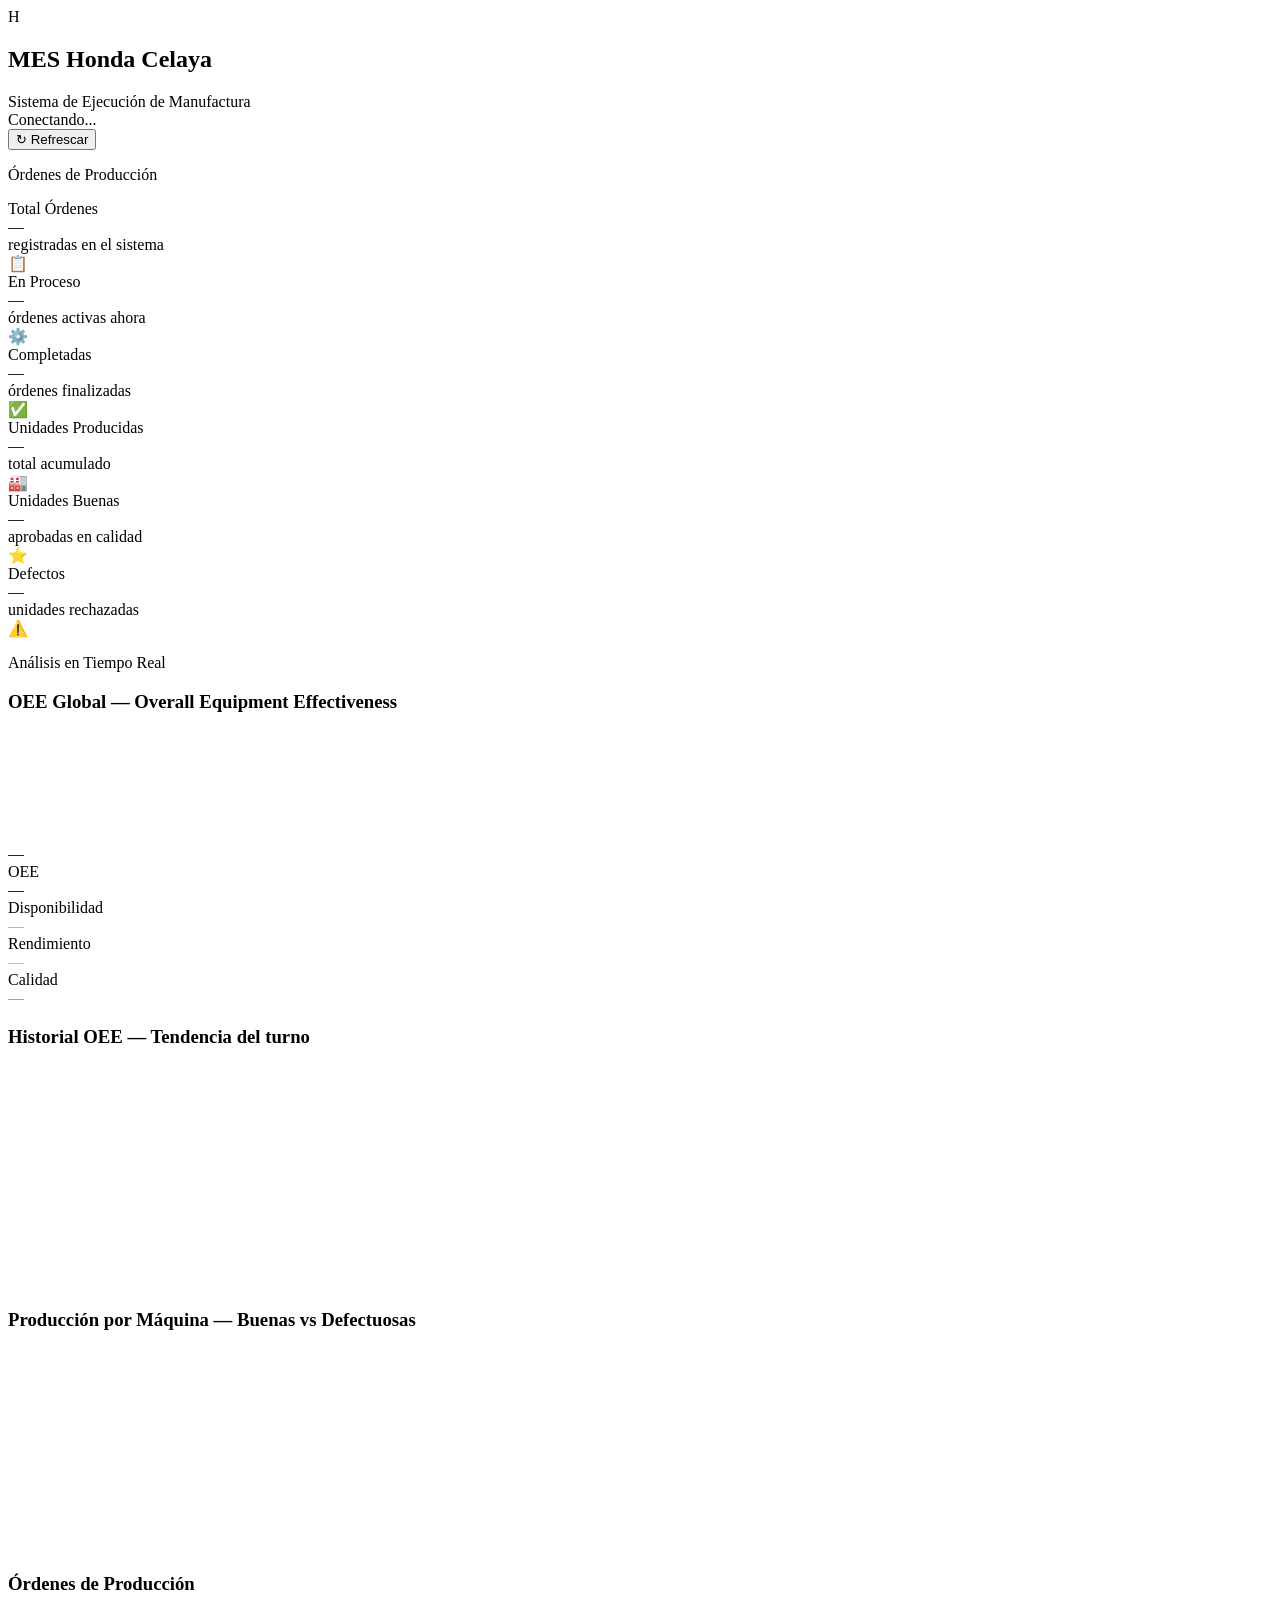
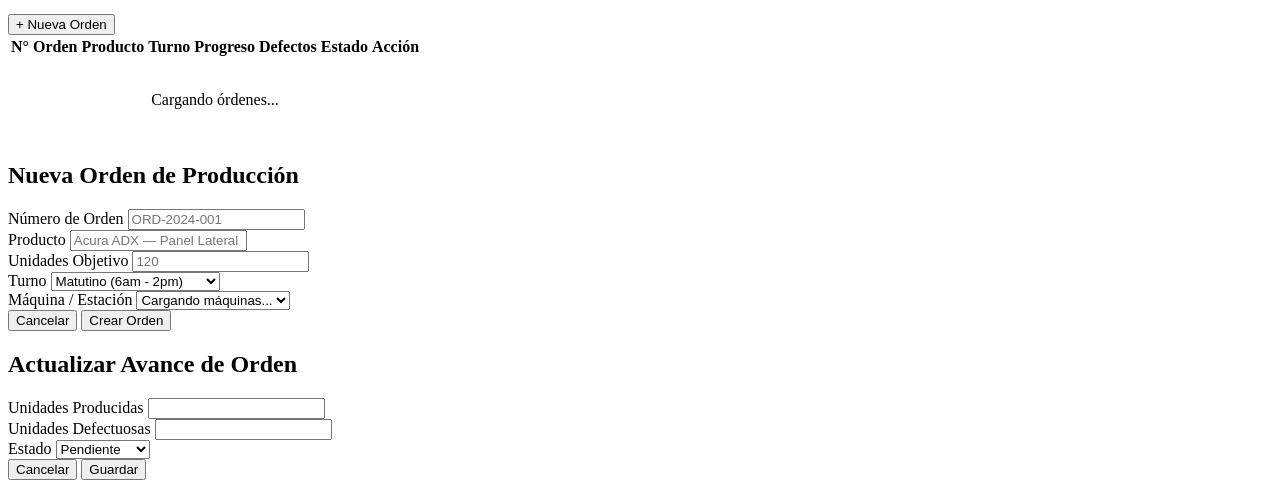
==== frontend/templates/index.html @ d5b849c7 "feat: dashboard frontend con OEE gauge, gráficas y tabla de órdenes" ====
<!DOCTYPE html>
<html lang="es">
<head>
    <meta charset="UTF-8">
    <meta name="viewport" content="width=device-width, initial-scale=1.0">
    <title>MES — Honda Celaya</title>
    <link rel="stylesheet" href="/static/css/style.css">
</head>
<body>

<!-- NAVBAR -->
<nav class="navbar">
    <div class="navbar-brand">
        <div class="logo">H</div>
        <div>
            <h1>MES Honda Celaya</h1>
            <span>Sistema de Ejecución de Manufactura</span>
        </div>
    </div>
    <div class="navbar-right">
        <div class="status-indicator">
            <div class="status-dot"></div>
            <span id="last-update">Conectando...</span>
        </div>
        <button class="btn-refresh" onclick="cargarDashboard();cargarOrdenes()">
            ↻ Refrescar
        </button>
    </div>
</nav>

<div class="main-container">

    <!-- KPIs ÓRDENES -->
    <p class="section-title">Órdenes de Producción</p>
    <div class="kpi-grid">
        <div class="kpi-card blue">
            <div class="kpi-label">Total Órdenes</div>
            <div class="kpi-value" id="kpi-total">—</div>
            <div class="kpi-sub">registradas en el sistema</div>
            <div class="kpi-icon">📋</div>
        </div>
        <div class="kpi-card orange">
            <div class="kpi-label">En Proceso</div>
            <div class="kpi-value" id="kpi-proceso">—</div>
            <div class="kpi-sub">órdenes activas ahora</div>
            <div class="kpi-icon">⚙️</div>
        </div>
        <div class="kpi-card green">
            <div class="kpi-label">Completadas</div>
            <div class="kpi-value" id="kpi-completadas">—</div>
            <div class="kpi-sub">órdenes finalizadas</div>
            <div class="kpi-icon">✅</div>
        </div>
        <div class="kpi-card green">
            <div class="kpi-label">Unidades Producidas</div>
            <div class="kpi-value" id="kpi-producidas">—</div>
            <div class="kpi-sub">total acumulado</div>
            <div class="kpi-icon">🏭</div>
        </div>
        <div class="kpi-card blue">
            <div class="kpi-label">Unidades Buenas</div>
            <div class="kpi-value" id="kpi-buenas">—</div>
            <div class="kpi-sub">aprobadas en calidad</div>
            <div class="kpi-icon">⭐</div>
        </div>
        <div class="kpi-card red">
            <div class="kpi-label">Defectos</div>
            <div class="kpi-value" id="kpi-defectos">—</div>
            <div class="kpi-sub">unidades rechazadas</div>
            <div class="kpi-icon">⚠️</div>
        </div>
    </div>

    <!-- GRÁFICAS -->
    <p class="section-title">Análisis en Tiempo Real</p>
    <div class="charts-grid">

        <!-- OEE -->
        <div class="chart-card">
            <h3>OEE Global — Overall Equipment Effectiveness</h3>
            <div class="oee-container">
                <div class="gauge-wrapper">
                    <canvas id="gauge-canvas" width="200" height="110"></canvas>
                    <div class="gauge-label">
                        <div class="value" id="oee-valor">—</div>
                        <div class="unit">OEE</div>
                    </div>
                </div>
                <span class="oee-badge" id="oee-badge">—</span>
                <div class="oee-breakdown">
                    <div class="oee-factor">
                        <div class="factor-label">Disponibilidad</div>
                        <div class="factor-value" id="oee-disponibilidad" style="color:#4cc9f0">—</div>
                    </div>
                    <div class="oee-factor">
                        <div class="factor-label">Rendimiento</div>
                        <div class="factor-value" id="oee-rendimiento" style="color:#f4a261">—</div>
                    </div>
                    <div class="oee-factor">
                        <div class="factor-label">Calidad</div>
                        <div class="factor-value" id="oee-calidad" style="color:#00d4aa">—</div>
                    </div>
                </div>
            </div>
        </div>

        <!-- Historial OEE -->
        <div class="chart-card">
            <h3>Historial OEE — Tendencia del turno</h3>
            <canvas id="chart-linea" width="400" height="220"
                style="width:100%;height:220px"></canvas>
        </div>

        <!-- Producción por máquina -->
        <div class="chart-card" style="grid-column: 1 / -1">
            <h3>Producción por Máquina — Buenas vs Defectuosas</h3>
            <canvas id="chart-barras" width="800" height="200"
                style="width:100%;height:200px"></canvas>
        </div>

    </div>

    <!-- TABLA DE ÓRDENES -->
    <div class="table-card">
        <div class="table-header">
            <h3>Órdenes de Producción</h3>
            <button class="btn-new" onclick="abrirModalOrden()">+ Nueva Orden</button>
        </div>
        <div class="table-wrapper">
            <table>
                <thead>
                    <tr>
                        <th>N° Orden</th>
                        <th>Producto</th>
                        <th>Turno</th>
                        <th>Progreso</th>
                        <th>Defectos</th>
                        <th>Estado</th>
                        <th>Acción</th>
                    </tr>
                </thead>
                <tbody id="tabla-ordenes">
                    <tr><td colspan="7" style="text-align:center;color:var(--text-secondary);padding:2rem">
                        Cargando órdenes...
                    </td></tr>
                </tbody>
            </table>
        </div>
    </div>

</div>

<!-- MODAL: NUEVA ORDEN -->
<div class="modal-overlay" id="modal-orden">
    <div class="modal">
        <h2>Nueva Orden de Producción</h2>
        <div id="form-orden">
            <div class="form-group">
                <label>Número de Orden</label>
                <input id="inp-numero" type="text" placeholder="ORD-2024-001">
            </div>
            <div class="form-group">
                <label>Producto</label>
                <input id="inp-producto" type="text" placeholder="Acura ADX — Panel Lateral">
            </div>
            <div class="form-group">
                <label>Unidades Objetivo</label>
                <input id="inp-objetivo" type="number" placeholder="120" min="1">
            </div>
            <div class="form-group">
                <label>Turno</label>
                <select id="inp-turno">
                    <option value="Matutino">Matutino (6am - 2pm)</option>
                    <option value="Vespertino">Vespertino (2pm - 10pm)</option>
                    <option value="Nocturno">Nocturno (10pm - 6am)</option>
                </select>
            </div>
            <div class="form-group">
                <label>Máquina / Estación</label>
                <select id="select-maquina">
                    <option value="">Cargando máquinas...</option>
                </select>
            </div>
        </div>
        <div class="modal-actions">
            <button class="btn-cancel" onclick="cerrarModalOrden()">Cancelar</button>
            <button class="btn-submit" onclick="crearOrden()">Crear Orden</button>
        </div>
    </div>
</div>

<!-- MODAL: ACTUALIZAR ORDEN -->
<div class="modal-overlay" id="modal-actualizar">
    <div class="modal">
        <h2>Actualizar Avance de Orden</h2>
        <div class="form-group">
            <label>Unidades Producidas</label>
            <input id="upd-producidas" type="number" min="0">
        </div>
        <div class="form-group">
            <label>Unidades Defectuosas</label>
            <input id="upd-defectuosas" type="number" min="0">
        </div>
        <div class="form-group">
            <label>Estado</label>
            <select id="upd-estado">
                <option value="pendiente">Pendiente</option>
                <option value="en_proceso">En Proceso</option>
                <option value="completada">Completada</option>
                <option value="cancelada">Cancelada</option>
            </select>
        </div>
        <div class="modal-actions">
            <button class="btn-cancel" onclick="cerrarModalActualizar()">Cancelar</button>
            <button class="btn-submit" onclick="actualizarOrden()">Guardar</button>
        </div>
    </div>
</div>

<!-- TOAST -->
<div class="toast" id="toast"></div>

<script src="/static/js/dashboard.js"></script>
</body>
</html>
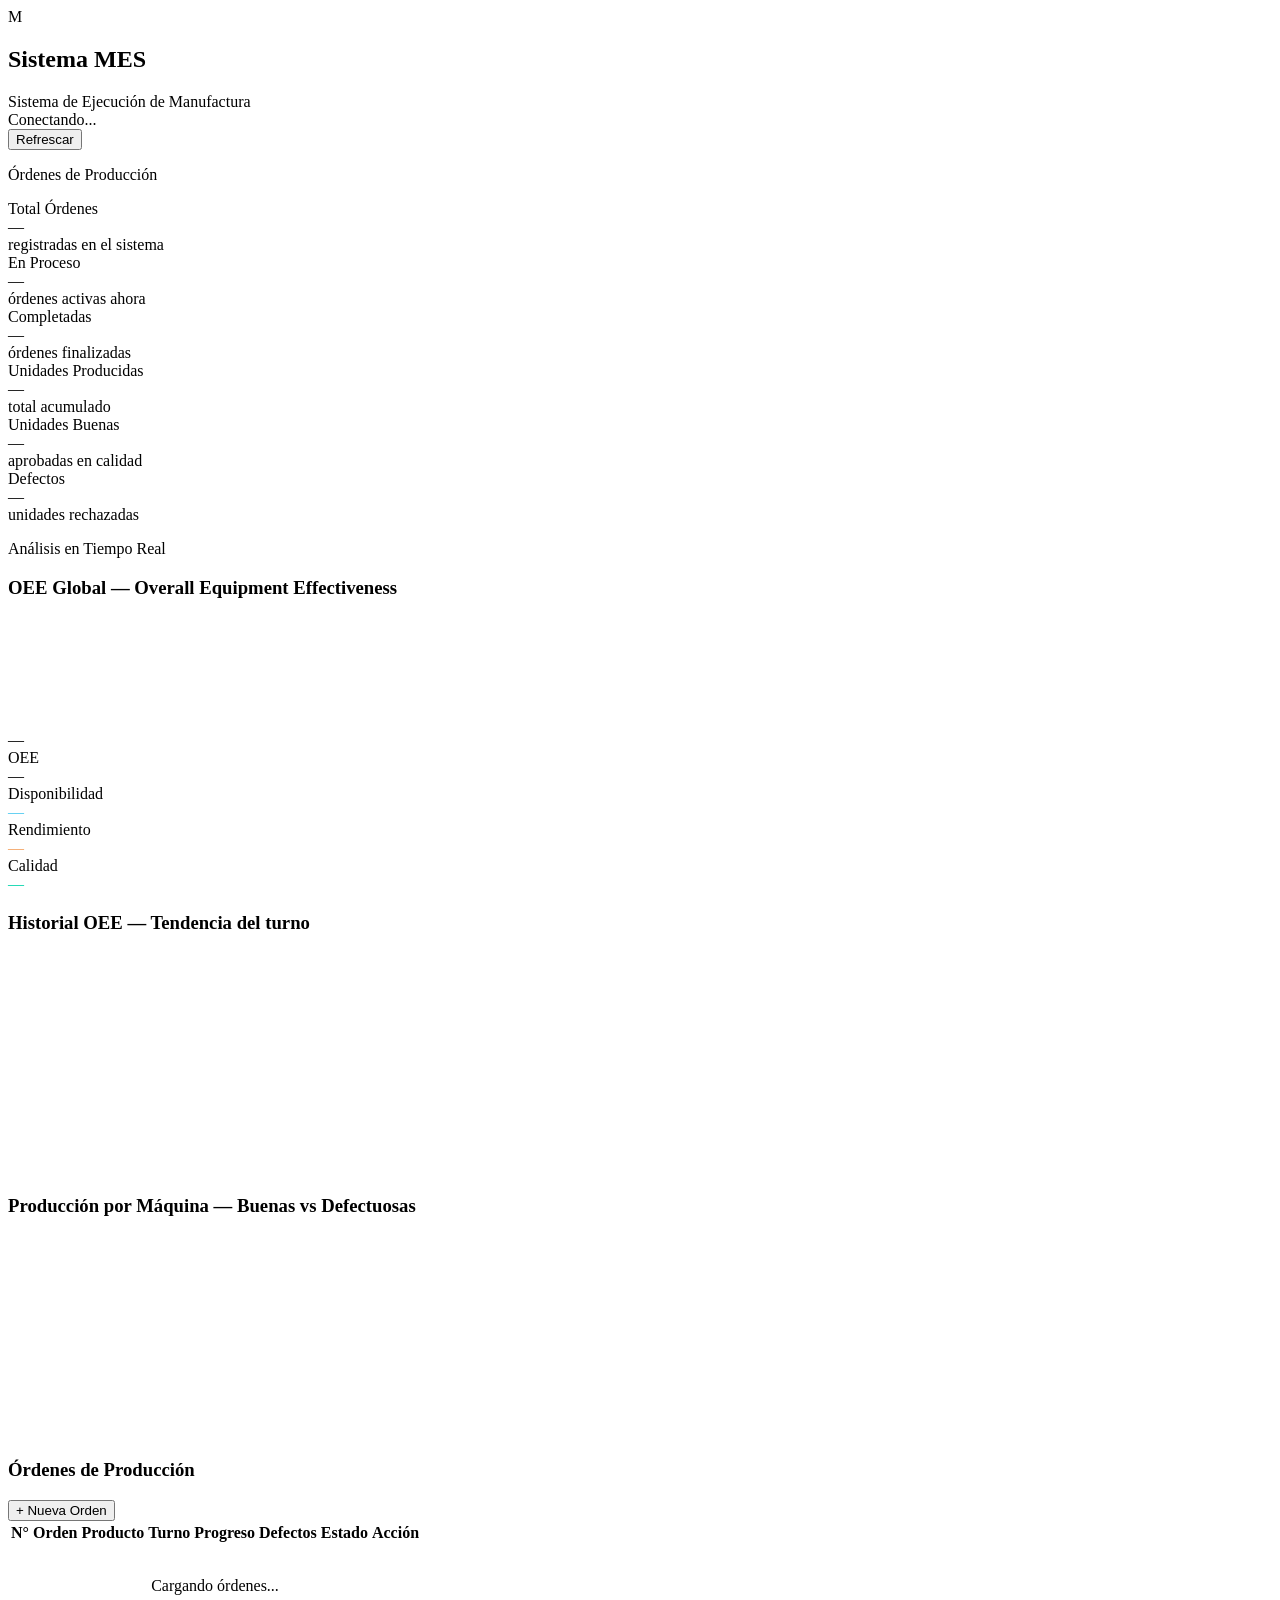
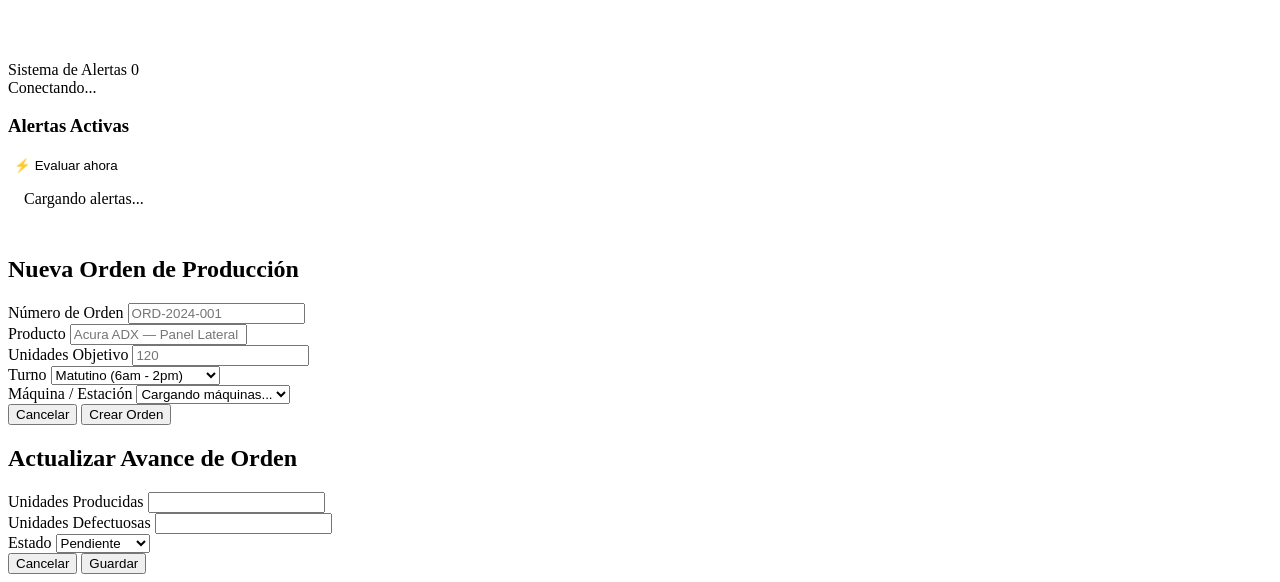
==== commit 0fb69c61: "feat: sistema de alertas automaticas con WebSocket y monitor en background" ====
--- a/frontend/templates/index.html
+++ b/frontend/templates/index.html
@@ -3,7 +3,7 @@
 <head>
     <meta charset="UTF-8">
     <meta name="viewport" content="width=device-width, initial-scale=1.0">
-    <title>MES — Honda Celaya</title>
+    <title>Sistema MES</title>
     <link rel="stylesheet" href="/static/css/style.css">
 </head>
 <body>
@@ -11,9 +11,9 @@
 <!-- NAVBAR -->
 <nav class="navbar">
     <div class="navbar-brand">
-        <div class="logo">H</div>
+        <div class="logo">M</div>
         <div>
-            <h1>MES Honda Celaya</h1>
+            <h1>Sistema MES</h1>
             <span>Sistema de Ejecución de Manufactura</span>
         </div>
     </div>
@@ -23,7 +23,7 @@
             <span id="last-update">Conectando...</span>
         </div>
         <button class="btn-refresh" onclick="cargarDashboard();cargarOrdenes()">
-            ↻ Refrescar
+            Refrescar
         </button>
     </div>
 </nav>
@@ -37,37 +37,31 @@
             <div class="kpi-label">Total Órdenes</div>
             <div class="kpi-value" id="kpi-total">—</div>
             <div class="kpi-sub">registradas en el sistema</div>
-            <div class="kpi-icon">📋</div>
         </div>
         <div class="kpi-card orange">
             <div class="kpi-label">En Proceso</div>
             <div class="kpi-value" id="kpi-proceso">—</div>
             <div class="kpi-sub">órdenes activas ahora</div>
-            <div class="kpi-icon">⚙️</div>
         </div>
         <div class="kpi-card green">
             <div class="kpi-label">Completadas</div>
             <div class="kpi-value" id="kpi-completadas">—</div>
             <div class="kpi-sub">órdenes finalizadas</div>
-            <div class="kpi-icon">✅</div>
         </div>
         <div class="kpi-card green">
             <div class="kpi-label">Unidades Producidas</div>
             <div class="kpi-value" id="kpi-producidas">—</div>
             <div class="kpi-sub">total acumulado</div>
-            <div class="kpi-icon">🏭</div>
         </div>
         <div class="kpi-card blue">
             <div class="kpi-label">Unidades Buenas</div>
             <div class="kpi-value" id="kpi-buenas">—</div>
             <div class="kpi-sub">aprobadas en calidad</div>
-            <div class="kpi-icon">⭐</div>
         </div>
         <div class="kpi-card red">
             <div class="kpi-label">Defectos</div>
             <div class="kpi-value" id="kpi-defectos">—</div>
             <div class="kpi-sub">unidades rechazadas</div>
-            <div class="kpi-icon">⚠️</div>
         </div>
     </div>
 
@@ -148,6 +142,34 @@
         </div>
     </div>
 
+    <!-- PANEL DE ALERTAS -->
+<div class="alertas-header" style="margin-top:2rem">
+    <p class="section-title" style="margin:0">
+        Sistema de Alertas
+        <span class="badge-contador" id="badge-alertas">0</span>
+    </p>
+    <div class="ws-status">
+        <div class="ws-dot" id="ws-dot"></div>
+        <span id="ws-estado">Conectando...</span>
+    </div>
+</div>
+
+<div class="table-card" style="margin-bottom:2rem">
+    <div class="table-header">
+        <h3>Alertas Activas</h3>
+        <button class="btn-new"
+            style="background:transparent;border:1px solid var(--border);color:var(--text-secondary)"
+            onclick="forzarEvaluacion()">
+            ⚡ Evaluar ahora
+        </button>
+    </div>
+    <div style="padding:1rem">
+        <div class="alertas-lista" id="alertas-lista">
+            <div class="alertas-vacio">Cargando alertas...</div>
+        </div>
+    </div>
+
+    
 </div>
 
 <!-- MODAL: NUEVA ORDEN -->
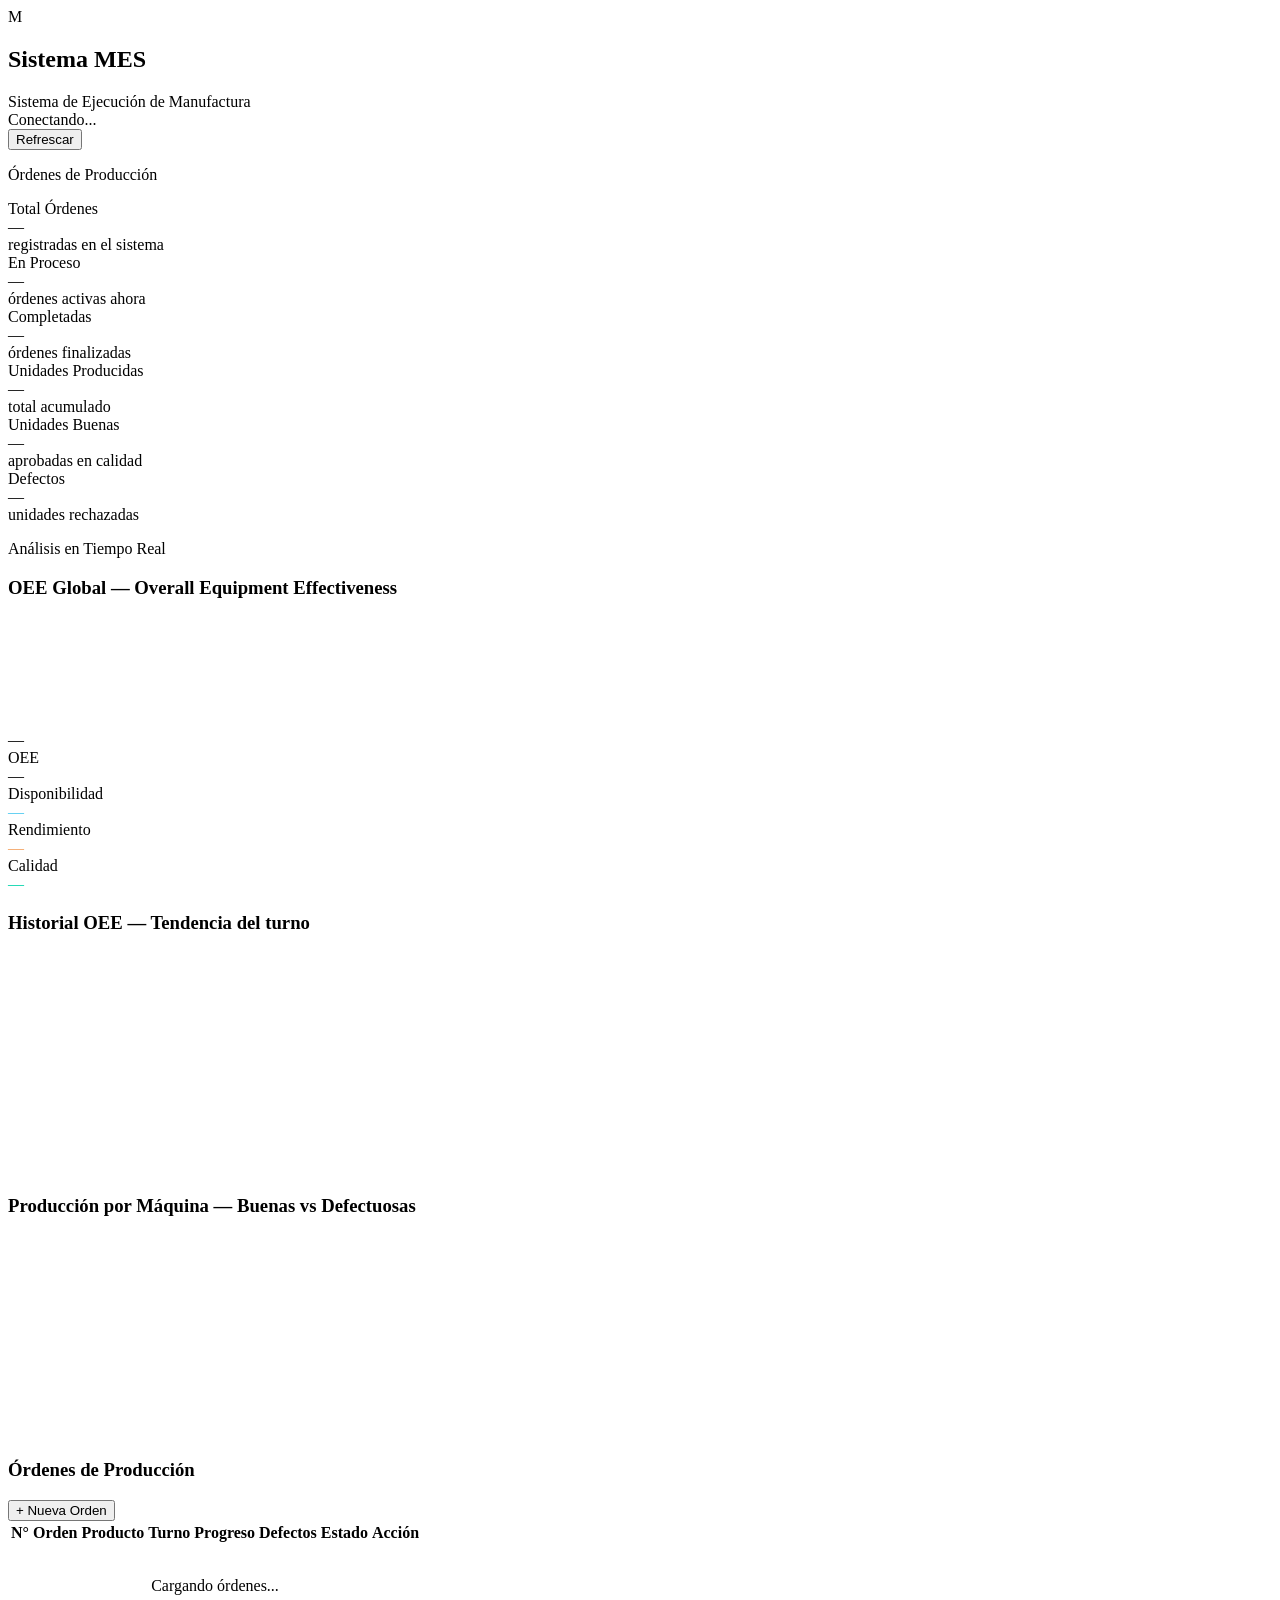
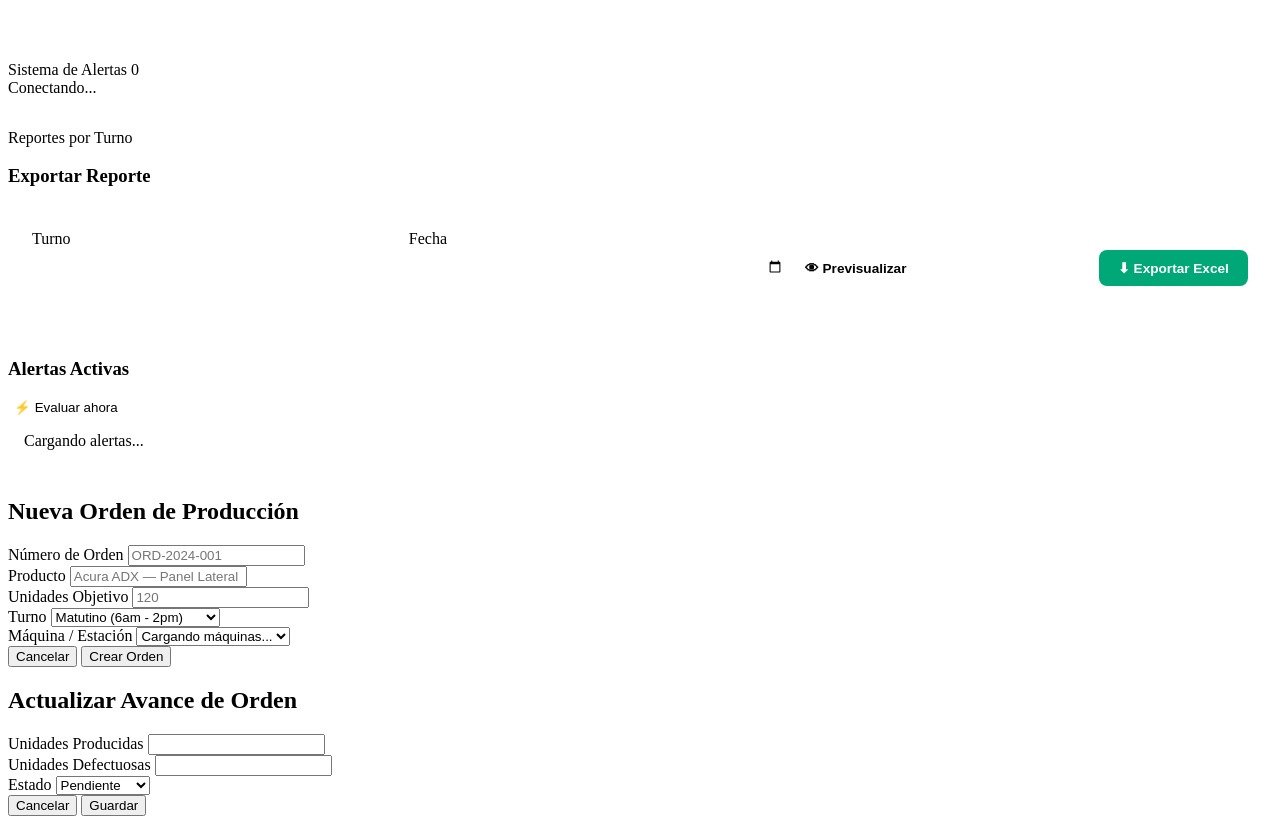
==== commit 1c8739a5: "docs: documentacion tecnica, pruebas unitarias y README final profesional" ====
--- a/frontend/templates/index.html
+++ b/frontend/templates/index.html
@@ -143,7 +143,7 @@
     </div>
 
     <!-- PANEL DE ALERTAS -->
-<div class="alertas-header" style="margin-top:2rem">
+    <div class="alertas-header" style="margin-top:2rem">
     <p class="section-title" style="margin:0">
         Sistema de Alertas
         <span class="badge-contador" id="badge-alertas">0</span>
@@ -152,7 +152,65 @@
         <div class="ws-dot" id="ws-dot"></div>
         <span id="ws-estado">Conectando...</span>
     </div>
+
+
+    <!-- PANEL DE REPORTES -->
+    <p class="section-title" style="margin-top:2rem">Reportes por Turno</p>
+    <div class="table-card" style="margin-bottom:3rem">
+    <div class="table-header">
+        <h3>Exportar Reporte</h3>
+    </div>
+    <div style="padding:1.5rem;display:flex;gap:1rem;align-items:flex-end;flex-wrap:wrap">
+
+        <div class="form-group" style="margin:0;flex:1;min-width:160px">
+            <label>Turno</label>
+            <select id="rep-turno" style="background:rgba(255,255,255,0.06);border:1px solid var(--border);
+                border-radius:8px;padding:0.6rem 0.9rem;color:white;font-size:0.9rem;width:100%">
+                <option value="Matutino">Matutino (6am - 2pm)</option>
+                <option value="Vespertino">Vespertino (2pm - 10pm)</option>
+                <option value="Nocturno">Nocturno (10pm - 6am)</option>
+            </select>
+        </div>
+
+        <div class="form-group" style="margin:0;flex:1;min-width:160px">
+            <label>Fecha</label>
+            <input id="rep-fecha" type="date"
+                style="background:rgba(255,255,255,0.06);border:1px solid var(--border);
+                border-radius:8px;padding:0.6rem 0.9rem;color:white;font-size:0.9rem;width:100%">
+        </div>
+
+        <button onclick="previsualizarReporte()"
+            style="background:rgba(255,255,255,0.08);border:1px solid var(--border);
+            color:var(--text-primary);padding:0.6rem 1.2rem;border-radius:8px;
+            cursor:pointer;font-size:0.85rem;font-weight:600;white-space:nowrap">
+            👁 Previsualizar
+        </button>
+
+        <button onclick="exportarReporte('pdf')"
+            style="background:var(--honda-red);border:none;color:white;
+            padding:0.6rem 1.2rem;border-radius:8px;cursor:pointer;
+            font-size:0.85rem;font-weight:600;white-space:nowrap">
+            ⬇ Exportar PDF
+        </button>
+
+        <button onclick="exportarReporte('excel')"
+            style="background:#00a878;border:none;color:white;
+            padding:0.6rem 1.2rem;border-radius:8px;cursor:pointer;
+            font-size:0.85rem;font-weight:600;white-space:nowrap">
+            ⬇ Exportar Excel
+        </button>
+    </div>
+
+    <!-- Previsualización -->
+    <div id="preview-reporte" style="display:none;padding:0 1.5rem 1.5rem">
+        <div style="border-top:1px solid var(--border);padding-top:1.25rem">
+            <p style="font-size:0.75rem;text-transform:uppercase;letter-spacing:1px;
+                color:var(--text-secondary);margin-bottom:1rem">Previsualización</p>
+            <div id="preview-contenido"></div>
+        </div>
+    </div>
 </div>
+
 
 <div class="table-card" style="margin-bottom:2rem">
     <div class="table-header">
